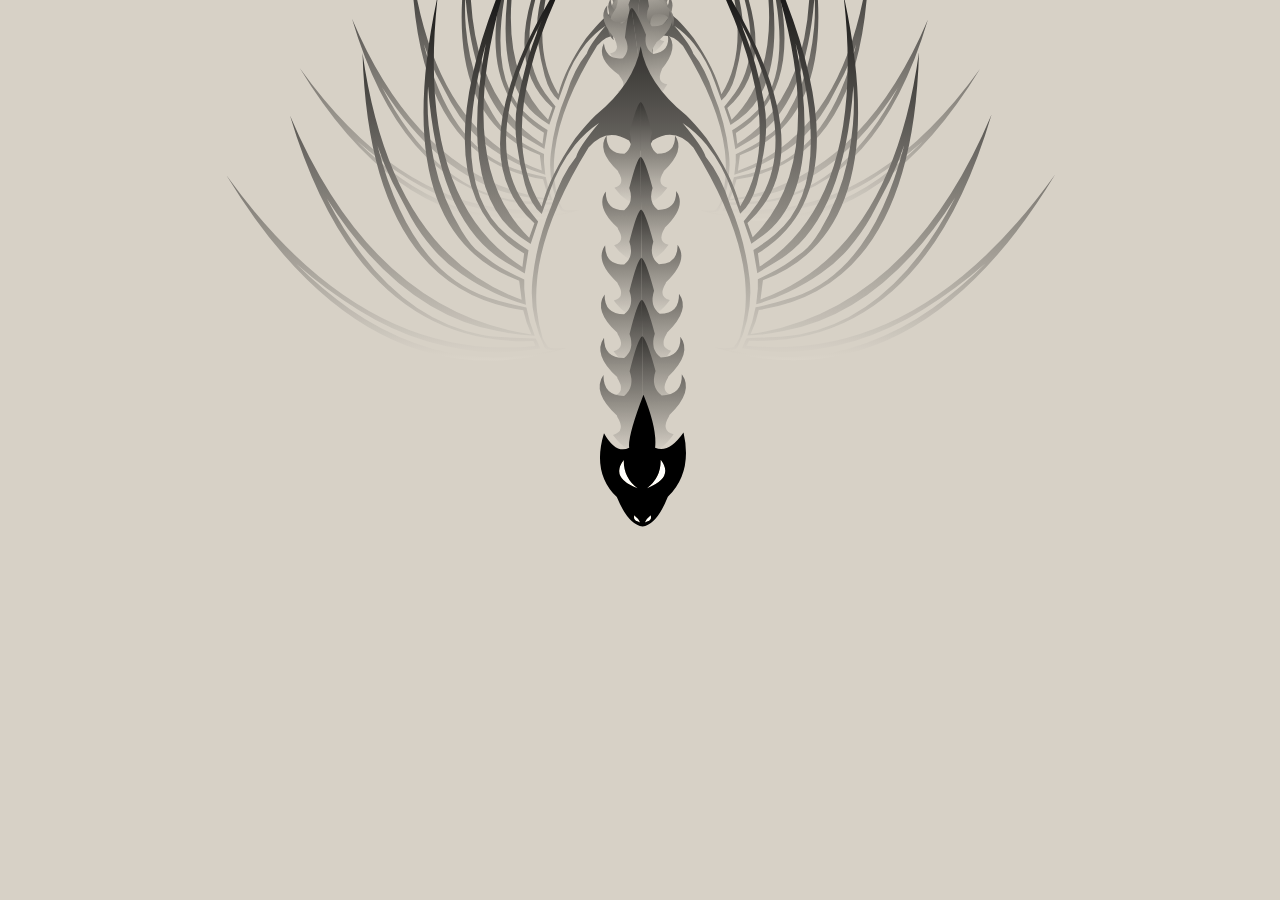
==== index.html @ 78925e45 "Rename cursor.html to index.html" ====
<!DOCTYPE html>
<html lang="en">

<head>
  <meta charset="UTF-8">
  <meta name="viewport" content="width=device-width, initial-scale=1.0">
  <link rel="stylesheet" href="curs.css">
  <title>Interactive Dragon Cursor | @coding.stella</title>
</head>

<body>
  <svg>
    <defs>
      <g id="Cabeza" transform="matrix(1, 0, 0, 1, 0, 0)">
        <path style="fill:#FFFFFF;fill-opacity:1"
          d="M-28.9,-1.1L-28.55 -1.95Q-28.1 -3.1 -27.25 -2.95L-26.7 -2.95Q-27.7 -1.65 -28.9 -1.1M-18.35,-1.8Q-15.1 -10.3 -9.6 -6.05Q-15.1 -6.2 -18.35 -1.8M-18.35,1.1Q-15.1 5.45 -9.6 5.35Q-15.1 9.55 -18.35 1.1M-26.7,2.2L-27.25 2.25Q-28.1 2.4 -28.55 1.2L-28.9 0.35Q-27.7 0.9 -26.7 2.2" />
        <path style="fill:#000000;fill-opacity:1"
          d="M-21.05,-8.25Q-13.6 -15.95 -1.3 -12.1Q-7.85 -8.5 -5.85 -4.35Q-2.3 -4.85 10.5 0.15Q0 4.35 -5.85 3.65Q-7.85 7.75 -1.25 12.45Q-13.6 15.2 -21.05 7.5Q-29.55 4.05 -30.2 -0.35Q-29.55 -4.8 -21.05 -8.25M-26.7,-2.95L-27.25 -2.95Q-28.1 -3.1 -28.55 -1.95L-28.9 -1.1Q-27.7 -1.65 -26.7 -2.95M-9.6,-6.05Q-15.1 -10.3 -18.35 -1.8Q-15.1 -6.2 -9.6 -6.05M-9.6,5.35Q-15.1 5.45 -18.35 1.1Q-15.1 9.55 -9.6 5.35M-28.9,0.35L-28.55 1.2Q-28.1 2.4 -27.25 2.25L-26.7 2.2Q-27.7 0.9 -28.9 0.35" />
      </g>
      <g id="Aletas" transform="matrix(1, 0, 0, 1, 0, 0)">
        <linearGradient id="LinearGradID_1" gradientUnits="userSpaceOnUse"
          gradientTransform="matrix(0.0935974, 0, 0, 0.188782, -20.55, 0)" spreadMethod="pad" x1="-819.2" y1="0"
          x2="819.2" y2="0">
          <stop offset="0" style="stop-color:#CCCCCC;stop-opacity:1" />
          <stop offset="1" style="stop-color:#000000;stop-opacity:1" />
        </linearGradient>
        <path style="fill:url(#LinearGradID_1) "
          d="M29.75,-36.85Q-17.75 -61.45 -42.05 -40.95L-45.35 -38.35L-53.7 -41.15L-51.15 -44.85Q-34.85 -68.4 21 -57.8Q-32.2 -72.1 -50.25 -50Q-53.85 -45.65 -56.05 -41.95L-64.7 -43.35L-60.6 -50.3Q-45.9 -75.55 5.1 -79.35Q-2.2 -79.8 -9.45 -79.15Q-16.2 -78.55 -22.85 -77.15Q-29.85 -75.65 -36.5 -73Q-43.05 -70.4 -48.8 -66.85Q-54.55 -63.35 -56.8 -60.3L-60.5 -55.4Q-62.95 -52.1 -67 -43.55L-70.55 -43.55L-76.35 -42.95Q-74.6 -49.1 -71.85 -54.85Q-68.9 -61.25 -64.8 -67.1Q-60.8 -73 -55.45 -77.55Q-49.9 -82.35 -43.65 -85.85L-30.6 -92.7Q-24.05 -95.95 -17 -98.25Q-63.75 -86.35 -73.65 -57.1Q-75.75 -50.75 -77.45 -42.75Q-82.9 -41.75 -88 -39.65Q-87.65 -46.65 -86.3 -53.05Q-79.8 -89.8 -36.65 -117.2Q-80.65 -94.5 -87.55 -59.55Q-88.65 -54.15 -88.95 -39.4L-89.8 -38.85L-92.7 -37.6Q-93.75 -44.35 -94.1 -51.15Q-94.4 -58.2 -93.25 -65.1Q-92.15 -72.5 -90.05 -79.65Q-88.05 -86.55 -85 -93Q-82.1 -99.3 -78.45 -105.15Q-74.6 -111.35 -70.25 -117.25Q-65.95 -123.1 -61.1 -128.55Q-70.3 -119.35 -77.9 -108.7Q-86 -97.3 -90.8 -84.05Q-95.8 -70.5 -96 -56.15Q-96.1 -46 -94.05 -36.05L-93.25 -31.55Q-93.5 -35.65 -92.35 -36Q-79.85 -42 -66.6 -40.45Q-52.45 -38.85 -39.2 -33.25Q-28.3 -29.9 -21.25 -24.15Q-17.8 -23.3 -8.6 -15.6Q-12.1 -20.75 -16.75 -24.5Q-24.55 -30.7 -34.25 -34.05L-42.55 -37Q-38.9 -41.25 -31.5 -43.25Q-24.05 -45.3 -16.2 -46.3Q-8.35 -47.35 -1 -46Q5.95 -44.75 12.75 -42.85Q19.85 -40.9 29.75 -36.85M-92.45,-27.35L-94.95 -36.25Q-109.7 -105 -27.95 -154.65Q-98.65 -103.8 -91.75 -39.4L-89.95 -40.2Q-92.2 -105.25 -5.6 -130.9Q-78.8 -99.95 -87.45 -40.9Q-83.15 -42.95 -78.45 -43.95Q-70 -101.3 17.65 -103.8Q-56.9 -93.4 -74.5 -44.55L-67.4 -45.45Q-49.1 -94.95 39.25 -75.65Q-36.75 -84.35 -62.25 -44.25L-57.3 -43.6Q-31.65 -86.5 56.15 -46.05Q-20.3 -73.35 -51.35 -41.7L-45.95 -39.75Q-17.85 -71.35 51.85 -24.8Q-8.7 -56.4 -39.75 -37.05Q-28.15 -34.05 -14.25 -24.45Q-8.6 -19.85 -5.8 -16.95Q5.95 -2.4 20 0Q5.95 2.4 -5.8 16.95Q-8.6 19.85 -14.25 24.45Q-28.15 34.05 -39.75 37.05Q-8.7 56.4 51.85 24.8Q-17.85 71.35 -45.95 39.75L-51.35 41.7Q-20.3 73.35 56.15 46.1Q-31.65 86.5 -57.3 43.65L-62.25 44.3Q-36.75 84.35 39.25 75.7Q-49.1 94.95 -67.4 45.5L-74.5 44.6Q-56.9 93.4 17.65 103.85Q-70 101.3 -78.45 43.95Q-83.15 42.95 -87.45 40.9Q-78.8 99.95 -5.6 130.9Q-92.2 105.25 -89.95 40.25L-91.75 39.4Q-98.65 103.8 -27.95 154.65Q-109.7 105 -94.95 36.3L-92.45 27.35Q-93.05 33.9 -92.05 34.75Q-91.1 35.55 -88.95 36.7L-87.95 37Q-83.7 38.25 -79.05 38.8L-77.25 38.95Q-72.55 39.3 -67.5 38.85L-65.45 38.65Q-44.4 36.05 -17.8 19.6Q-9.9 12.8 -15.15 4.4Q-18.15 3.15 -19 0Q-18.15 -3.15 -15.15 -4.4Q-9.9 -12.8 -17.8 -19.6L-17.8 -19.55Q-44.4 -36.05 -65.45 -38.6L-67.5 -38.8Q-72.55 -39.3 -77.25 -38.95L-79.05 -38.75Q-83.7 -38.25 -87.95 -36.95L-88.95 -36.65Q-91.1 -35.55 -92.05 -34.7Q-93.05 -33.9 -92.45 -27.35M-8.6,15.6Q-17.8 23.3 -21.25 24.2Q-28.3 29.9 -39.2 33.3Q-52.45 38.85 -66.6 40.5Q-79.85 42 -92.35 36Q-93.5 35.65 -93.25 31.55L-94.05 36.1Q-96.1 46.05 -96 56.15Q-95.8 70.5 -90.8 84.1Q-86 97.3 -77.9 108.75Q-70.3 119.35 -61.1 128.6Q-65.95 123.1 -70.25 117.25Q-74.6 111.35 -78.45 105.15Q-82.1 99.3 -85 93Q-88.05 86.55 -90.05 79.7Q-92.15 72.5 -93.25 65.1Q-94.4 58.2 -94.1 51.2Q-93.75 44.35 -92.7 37.6L-89.8 38.9L-88.95 39.45Q-88.65 54.15 -87.55 59.55Q-80.65 94.5 -36.65 117.25Q-79.8 89.8 -86.3 53.1Q-87.65 46.65 -88 39.65Q-82.9 41.75 -77.45 42.75Q-75.75 50.75 -73.65 57.15Q-63.75 86.35 -17 98.3Q-24.05 95.95 -30.6 92.75L-43.65 85.9Q-49.9 82.35 -55.45 77.6Q-60.8 73 -64.8 67.15Q-68.9 61.25 -71.85 54.85Q-74.6 49.1 -76.35 42.95L-70.55 43.6L-67 43.6Q-62.95 52.1 -60.5 55.4L-56.8 60.35Q-54.55 63.35 -48.8 66.9Q-43.05 70.4 -36.5 73Q-29.85 75.65 -22.85 77.15Q-16.2 78.55 -9.45 79.15Q-2.2 79.8 5.1 79.35Q-45.9 75.55 -60.6 50.3L-64.7 43.4L-56.05 41.95Q-53.85 45.65 -50.25 50Q-32.2 72.1 21 57.85Q-34.85 68.4 -51.15 44.85L-53.7 41.2L-45.35 38.35L-42.05 40.95Q-17.75 61.45 29.75 36.85Q19.85 40.9 12.75 42.9Q5.95 44.75 -1 46Q-8.35 47.35 -16.2 46.35Q-24.05 45.3 -31.5 43.3Q-38.9 41.25 -42.55 37.05L-34.25 34.05Q-24.55 30.7 -16.75 24.5Q-12.1 20.75 -8.6 15.6" />
      </g>
      <g id="Espina" transform="matrix(1, 0, 0, 1, 0, 0)">
        <linearGradient id="LinearGradID_2" gradientUnits="userSpaceOnUse"
          gradientTransform="matrix(0.0229492, 0, 0, -0.0152893, 0, 0.05)" spreadMethod="pad" x1="-819.2" y1="0"
          x2="819.2" y2="0">
          <stop offset="0" style="stop-color:#CCCCCC;stop-opacity:1" />
          <stop offset="1" style="stop-color:#333333;stop-opacity:1" />
        </linearGradient>
        <path style="fill:url(#LinearGradID_2) "
          d="M-18.8,0Q-17.85 -5.7 -12.3 -9.6Q-11.2 -5.35 -6.5 -8.25L-6.45 -8.2L-6.2 -8.3Q1.25 -16.25 6.65 -12.4Q0.05 -12.55 0 -5.95Q2.7 -2.4 7.75 -4.1Q18 -1.45 18.8 0L-18.8 0" />
        <linearGradient id="LinearGradID_3" gradientUnits="userSpaceOnUse"
          gradientTransform="matrix(0.0229492, 0, 0, 0.0152893, 0, -0.05)" spreadMethod="pad" x1="-819.2" y1="0"
          x2="819.2" y2="0">
          <stop offset="0" style="stop-color:#CCCCCC;stop-opacity:1" />
          <stop offset="1" style="stop-color:#333333;stop-opacity:1" />
        </linearGradient>
        <path style="fill:url(#LinearGradID_3) "
          d="M18.8,0Q18 1.45 7.75 4.1Q2.7 2.4 0 5.95Q0.05 12.55 6.65 12.4Q1.25 16.25 -6.2 8.35Q-6.35 8.25 -6.45 8.25L-6.5 8.25Q-11.2 5.35 -12.3 9.6Q-17.85 5.7 -18.8 0L18.8 0" />
      </g>
    </defs>
    <g id="screen" />
  </svg>
  
  <script src="cur.js"></script>

</body>
</html>
---- curs.css ----
body,
html {
    position: absolute;
    margin: 0;
    padding: 0;
    width: 100%;
    height: 100%;
    overflow: hidden;
    background: rgb(60, 97, 153);
    touch-action: none;
}

svg {
    position: absolute;
    width: 100%;
    height: 100%;
    background: #c9c9c9;
    cursor: pointer;
    filter: sepia(20%);
}
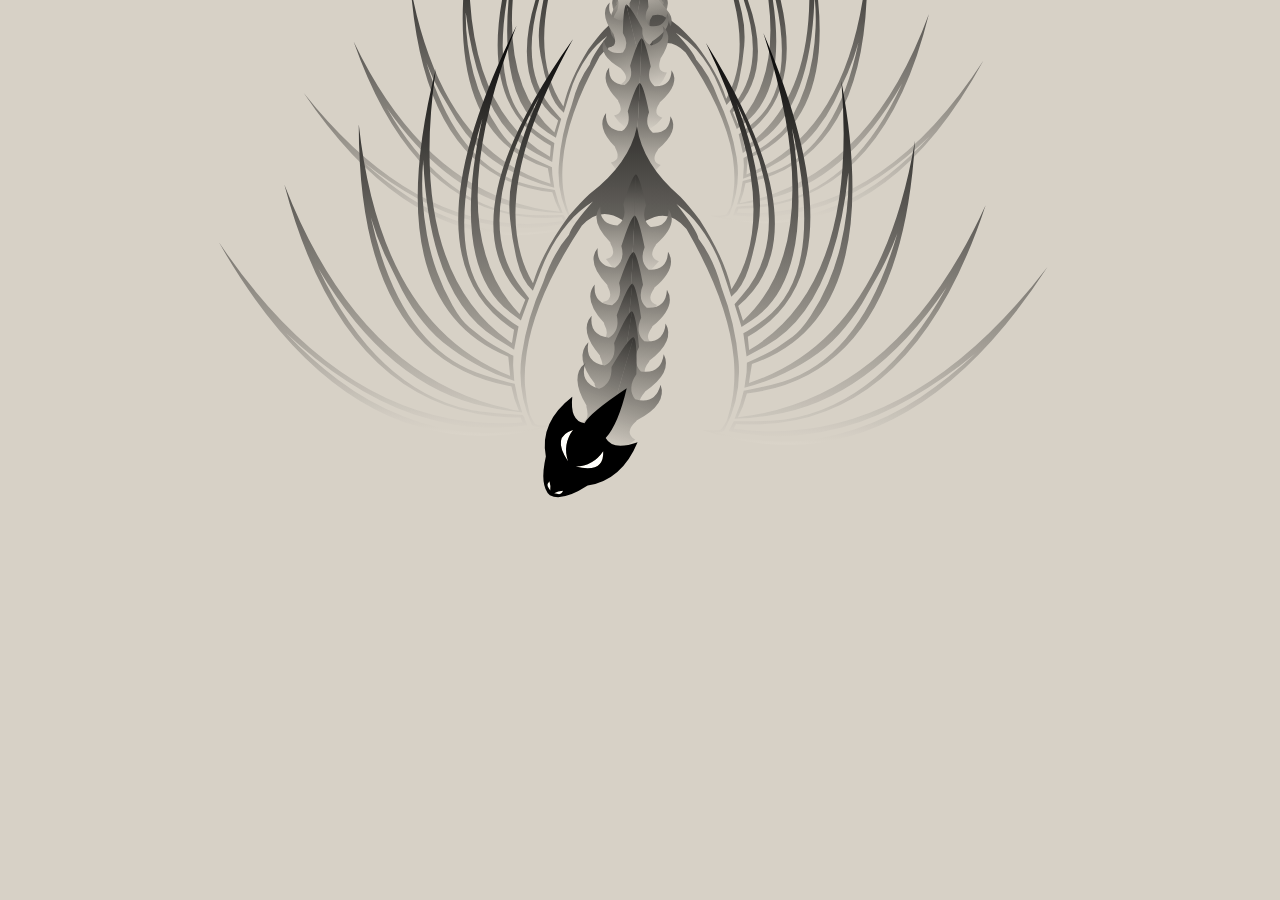
==== commit 83bf08f2: "Update index.html" ====
--- a/index.html
+++ b/index.html
@@ -5,7 +5,7 @@
   <meta charset="UTF-8">
   <meta name="viewport" content="width=device-width, initial-scale=1.0">
   <link rel="stylesheet" href="curs.css">
-  <title>Interactive Dragon Cursor | @coding.stella</title>
+  <title>Interactive Dragon Cursor | yaswanth</title>
 </head>
 
 <body>
